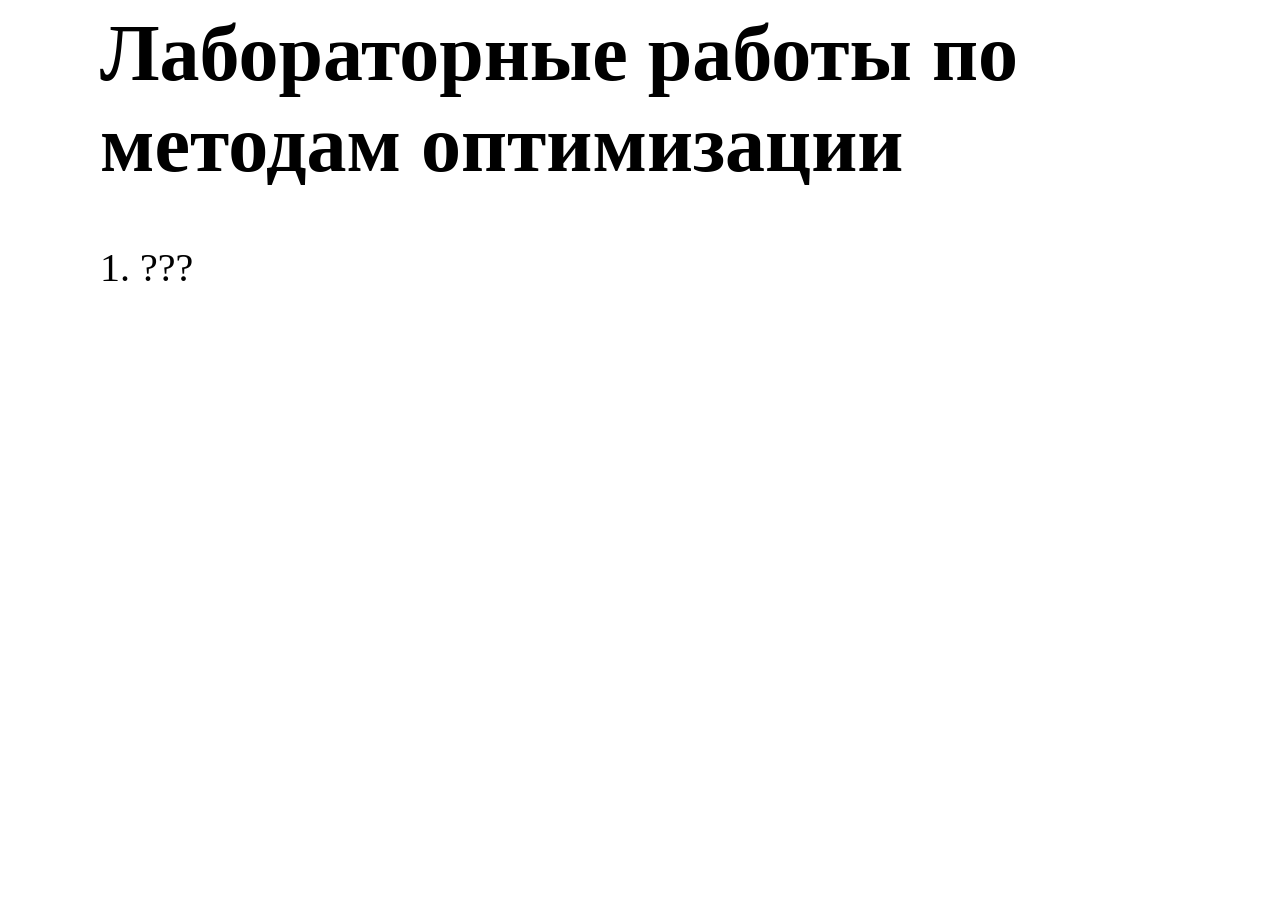
==== index.html @ 7996ee53 "1" ====
<html>
	<head>
		<title>Лабы оптимизация</title>
		<link rel="stylesheet" href="style.css"></link>
	</head>
	<body>
		<h1>Лабораторные работы по методам оптимизации</h1>
		<ol>
			<li><a href="lab1.html">???</a></li>
		</ol>
	</body>
</html>
---- style.css ----
body {
    font-size: 30pt;
    margin-left: 100;
    }
li {
    margin: 30px 0;
    }
a {
    text-decoration: none;
    color: black;
    }
a:hover {
    color: blue;
    }
table {
	font-size: 40;
	border: 2px solid black;
	border-collapse: collapse;
}
td {
	border: 2px solid black;
	padding: 7px;
}
tr {
	text-align: center;
}
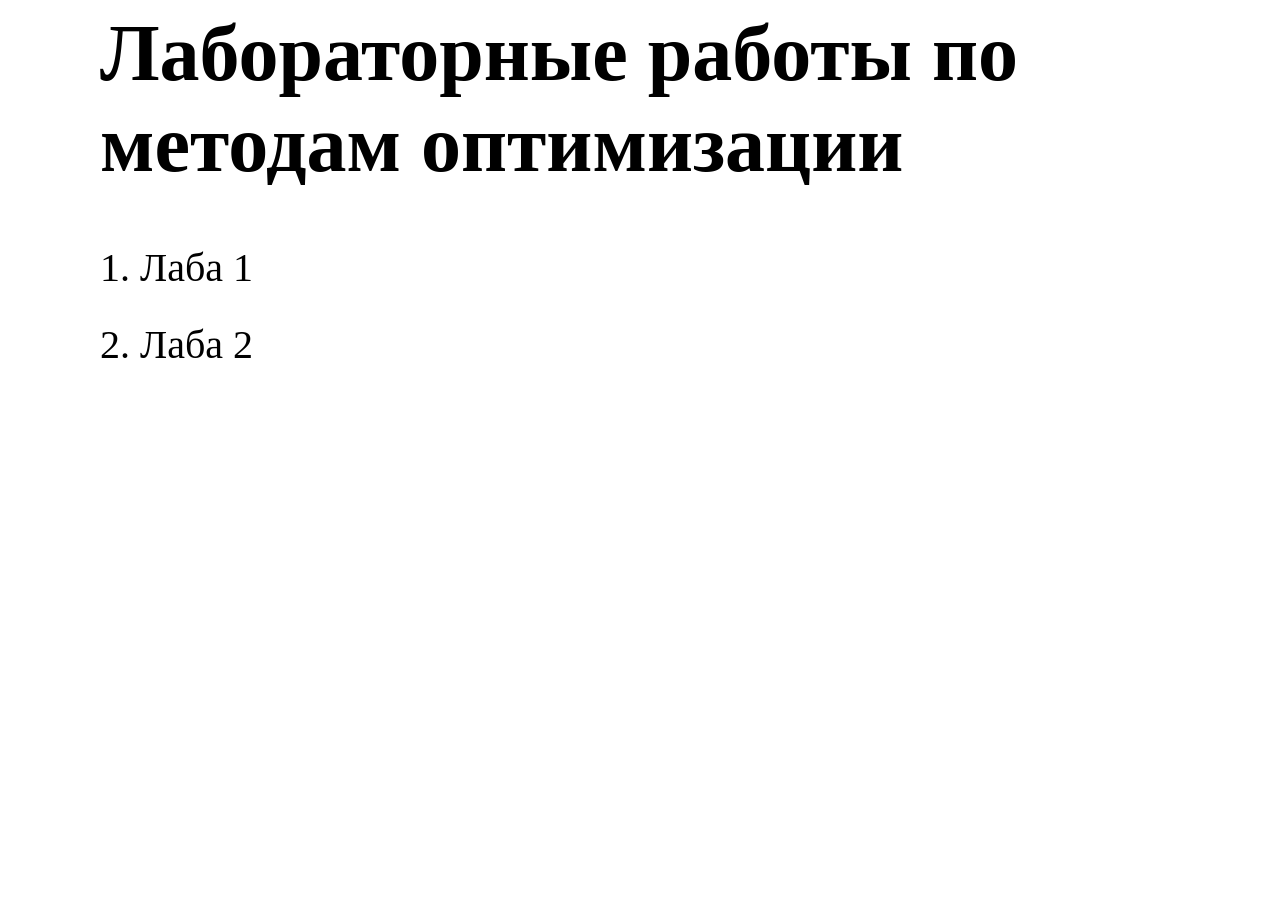
==== commit 8f7bac3c: "Lab1" ====
--- a/index.html
+++ b/index.html
@@ -6,7 +6,8 @@
 	<body>
 		<h1>Лабораторные работы по методам оптимизации</h1>
 		<ol>
-			<li><a href="lab1.html">???</a></li>
+			<li><a href="lab1.html">Лаба 1</a></li>
+			<li><a href="lab2.html">Лаба 2</a></li>
 		</ol>
 	</body>
 </html>
